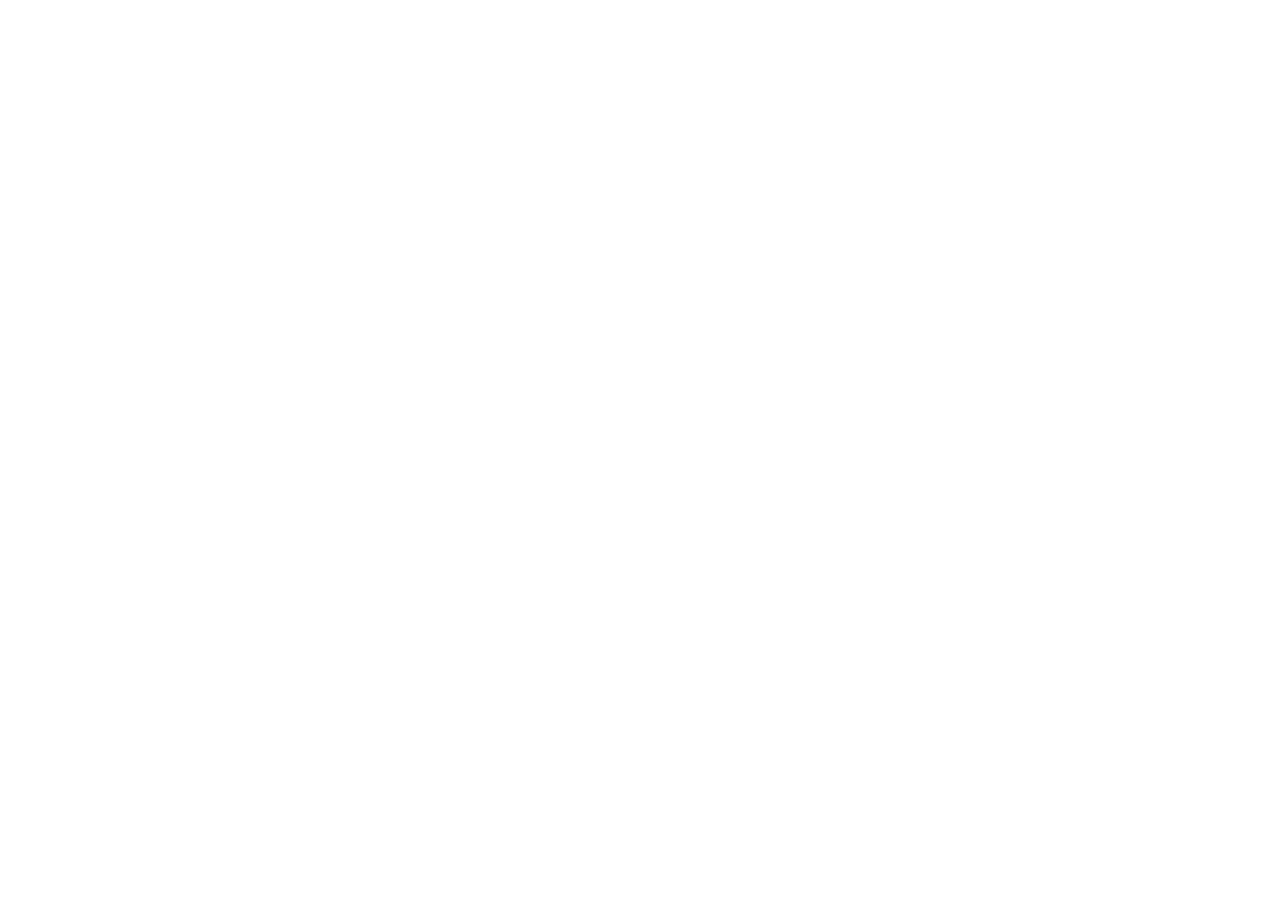
==== index.html @ 651d3aa2 "Deploying to gh-pages from @ marotr/goit-js-hw-11@8aaf0f1ddf3f9a62bdd682563a929e8a81a1ad65 🚀" ====
<!DOCTYPE html>
<html lang="en">
  <head>
    <meta charset="UTF-8" />
    <link rel="icon" type="image/svg+xml" href="/goit-js-hw-11/favicon.svg" />
    <meta name="viewport" content="width=device-width, initial-scale=1.0" />
    <title>Homework 11</title>
    
    
    
    
    <script type="module" crossorigin src="/goit-js-hw-11/commonHelpers.js"></script>
    <link rel="modulepreload" crossorigin href="/goit-js-hw-11/assets/vendor-86291ea8.js">
    <link rel="stylesheet" href="/goit-js-hw-11/assets/vendor-e5212ee8.css">
    <link rel="stylesheet" href="/goit-js-hw-11/assets/index-37e451c2.css">
  </head>
  <body></body>
</html>
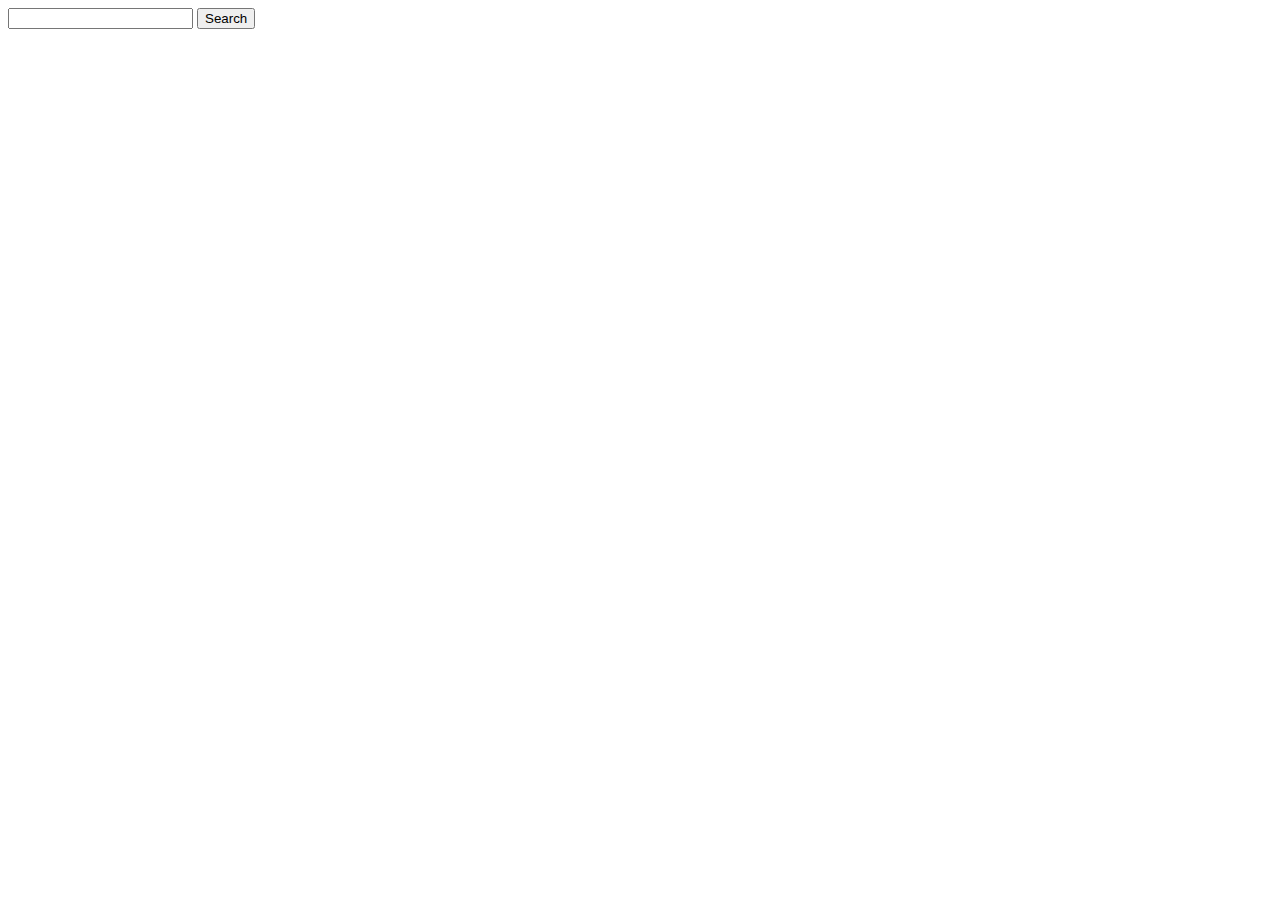
==== commit 7a22c0bf: "Deploying to gh-pages from @ marotr/goit-js-hw-11@dd225403b843d920401c2d51fb3cd0254413f9de 🚀" ====
--- a/index.html
+++ b/index.html
@@ -10,9 +10,20 @@
     
     
     <script type="module" crossorigin src="/goit-js-hw-11/commonHelpers.js"></script>
-    <link rel="modulepreload" crossorigin href="/goit-js-hw-11/assets/vendor-86291ea8.js">
-    <link rel="stylesheet" href="/goit-js-hw-11/assets/vendor-e5212ee8.css">
-    <link rel="stylesheet" href="/goit-js-hw-11/assets/index-37e451c2.css">
+    <link rel="modulepreload" crossorigin href="/goit-js-hw-11/assets/vendor-8c59ed88.js">
+    <link rel="stylesheet" href="/goit-js-hw-11/assets/vendor-1cd1f9d9.css">
+    <link rel="stylesheet" href="/goit-js-hw-11/assets/index-33fb0615.css">
   </head>
-  <body></body>
+  <body>
+    <section>
+      <form action="submit" class="search-form">
+        <input type="text" name="search-image" required />
+        <button type="button">Search</button>
+      </form>
+    </section>
+
+    <div class="loader"></div>
+
+    <div class="gallery"></div>
+  </body>
 </html>
